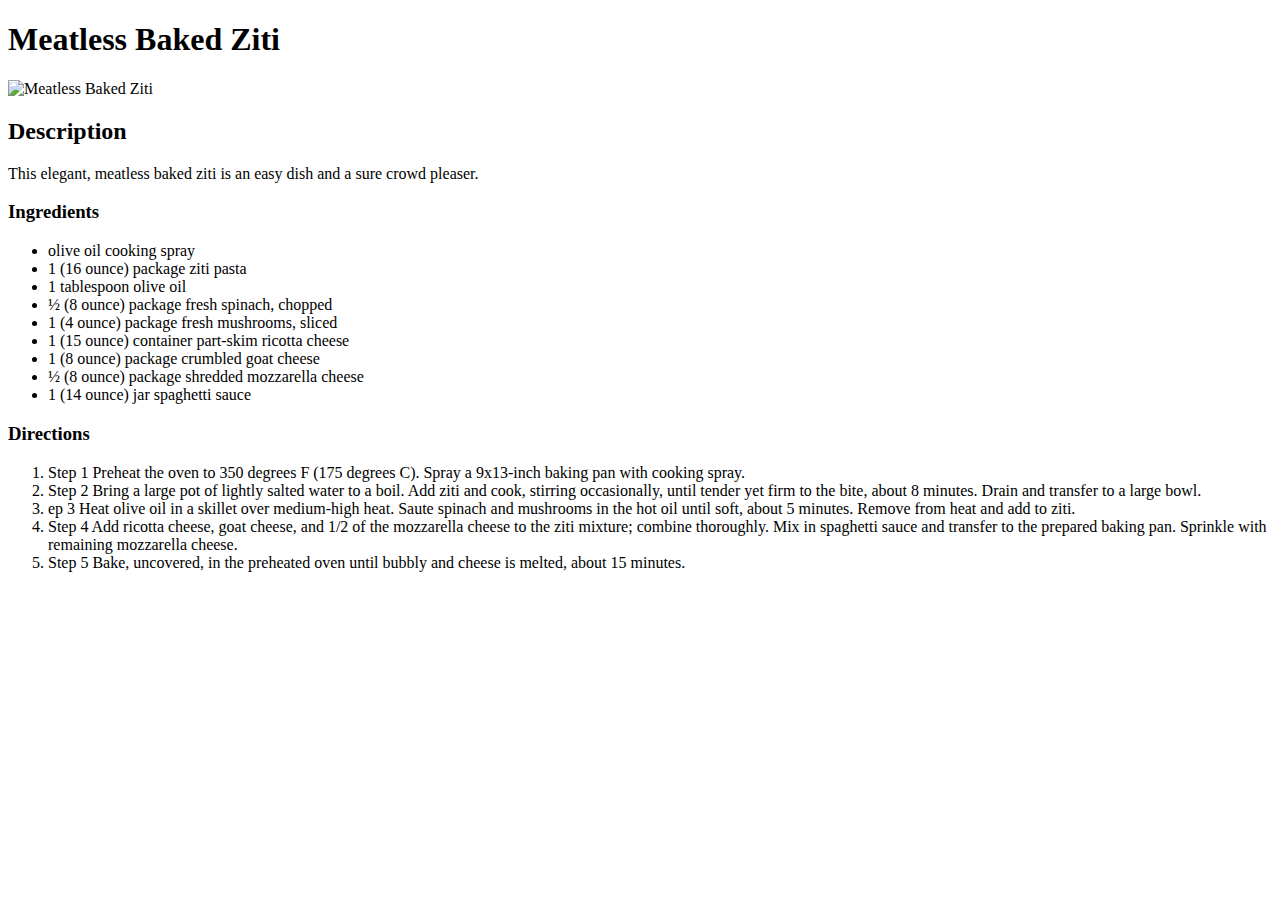
==== recipes/meatless-ziti.html @ 2c9834ff "first odin project" ====
<!DOCTYPE html>
<html lang="en">

<head>
    <meta charset="UTF-8">
    <meta http-equiv="X-UA-Compatible" content="IE=edge">
    <meta name="viewport" content="width=device-width, initial-scale=1.0">
    <title>Meatless Baked Ziti</title>
</head>

<body>
    <h1>Meatless Baked Ziti</h1>
    <img src="https://imagesvc.meredithcorp.io/v3/mm/image?url=https%3A%2F%2Fimages.media-allrecipes.com%2Fuserphotos%2F8677638.jpg"
        alt="Meatless Baked Ziti" style="width: 500px; height: 500px;">
    <h2>Description</h2>
    <p>This elegant, meatless baked ziti is an easy dish and a sure crowd pleaser.</p>
    <h3>Ingredients</h3>
    <ul>
        <li>olive oil cooking spray</li>
        <li>1 (16 ounce) package ziti pasta
        </li>
        <li>1 tablespoon olive oil</li>
        <li>½ (8 ounce) package fresh spinach, chopped</li>
        <li>1 (4 ounce) package fresh mushrooms, sliced</li>
        <li>1 (15 ounce) container part-skim ricotta cheese</li>
        <li>1 (8 ounce) package crumbled goat cheese
        </li>
        <li>½ (8 ounce) package shredded mozzarella cheese</li>
        <li>1 (14 ounce) jar spaghetti sauce</li>
    </ul>
    <h3>Directions</h3>
    <ol>
        <li>Step 1
            Preheat the oven to 350 degrees F (175 degrees C). Spray a 9x13-inch baking pan with cooking spray.

        </li>
        <li>Step 2
            Bring a large pot of lightly salted water to a boil. Add ziti and cook, stirring occasionally, until tender
            yet firm to the bite, about 8 minutes. Drain and transfer to a large bowl.</li>
        <li>ep 3
            Heat olive oil in a skillet over medium-high heat. Saute spinach and mushrooms in the hot oil until soft,
            about 5 minutes. Remove from heat and add to ziti.</li>
        <li>Step 4
            Add ricotta cheese, goat cheese, and 1/2 of the mozzarella cheese to the ziti mixture; combine thoroughly.
            Mix in spaghetti sauce and transfer to the prepared baking pan. Sprinkle with remaining mozzarella cheese.
        </li>
        <li>Step 5
            Bake, uncovered, in the preheated oven until bubbly and cheese is melted, about 15 minutes.</li>
    </ol>
</body>

</html>
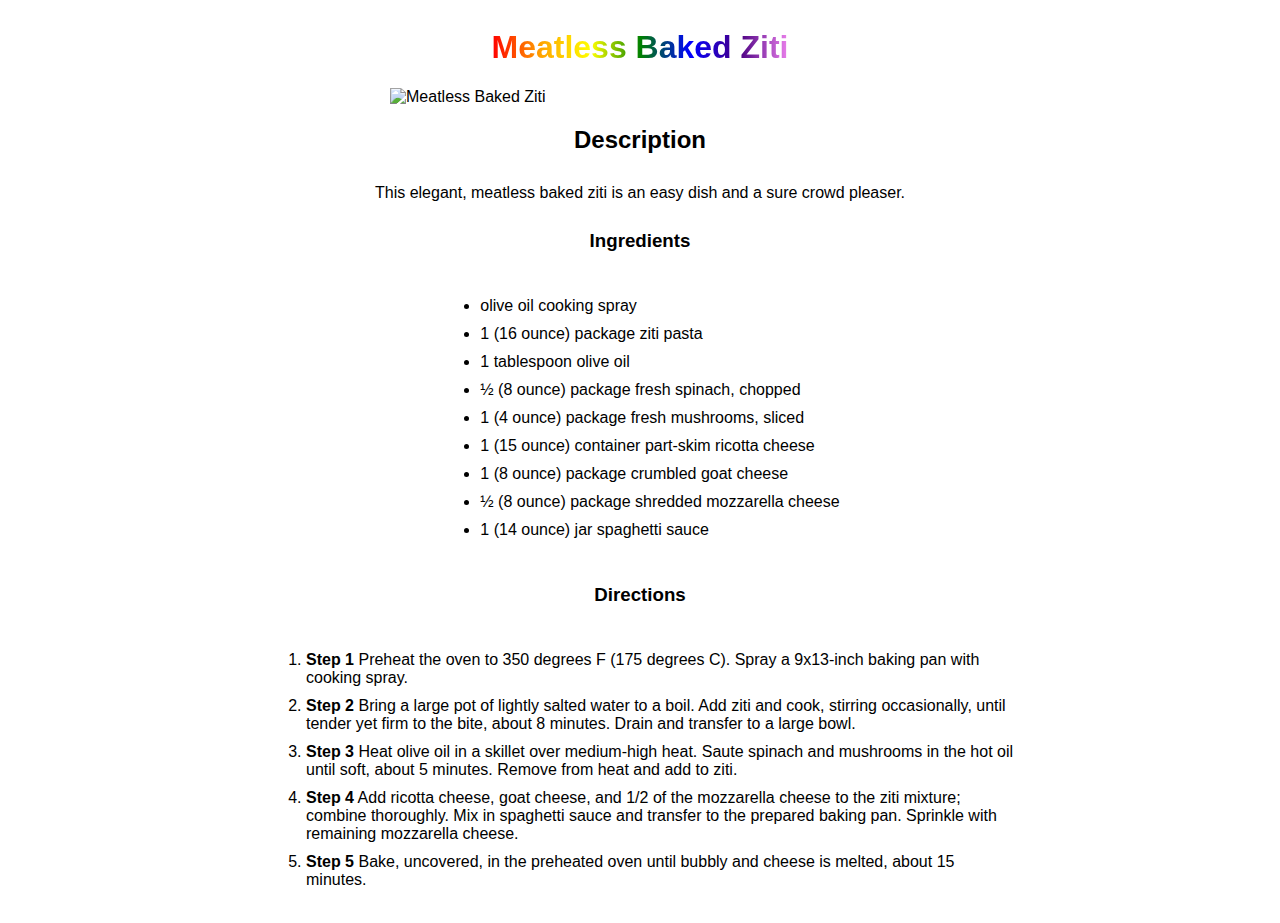
==== commit f7a9fd29: "add styling" ====
--- a/recipes/meatless-ziti.html
+++ b/recipes/meatless-ziti.html
@@ -5,48 +5,55 @@
     <meta charset="UTF-8">
     <meta http-equiv="X-UA-Compatible" content="IE=edge">
     <meta name="viewport" content="width=device-width, initial-scale=1.0">
+    <link rel="stylesheet" href="../style.css">
     <title>Meatless Baked Ziti</title>
 </head>
 
 <body>
-    <h1>Meatless Baked Ziti</h1>
-    <img src="https://imagesvc.meredithcorp.io/v3/mm/image?url=https%3A%2F%2Fimages.media-allrecipes.com%2Fuserphotos%2F8677638.jpg"
-        alt="Meatless Baked Ziti" style="width: 500px; height: 500px;">
-    <h2>Description</h2>
-    <p>This elegant, meatless baked ziti is an easy dish and a sure crowd pleaser.</p>
-    <h3>Ingredients</h3>
-    <ul>
-        <li>olive oil cooking spray</li>
-        <li>1 (16 ounce) package ziti pasta
-        </li>
-        <li>1 tablespoon olive oil</li>
-        <li>½ (8 ounce) package fresh spinach, chopped</li>
-        <li>1 (4 ounce) package fresh mushrooms, sliced</li>
-        <li>1 (15 ounce) container part-skim ricotta cheese</li>
-        <li>1 (8 ounce) package crumbled goat cheese
-        </li>
-        <li>½ (8 ounce) package shredded mozzarella cheese</li>
-        <li>1 (14 ounce) jar spaghetti sauce</li>
-    </ul>
-    <h3>Directions</h3>
-    <ol>
-        <li>Step 1
-            Preheat the oven to 350 degrees F (175 degrees C). Spray a 9x13-inch baking pan with cooking spray.
+    <div class="container">
+        <h1 class="rainbow-text">Meatless Baked Ziti</h1>
+        <img src="https://imagesvc.meredithcorp.io/v3/mm/image?url=https%3A%2F%2Fimages.media-allrecipes.com%2Fuserphotos%2F8677638.jpg"
+            alt="Meatless Baked Ziti">
+        <h2>Description</h2>
+        <p>This elegant, meatless baked ziti is an easy dish and a sure crowd pleaser.</p>
+        <h3>Ingredients</h3>
+        <ul>
+            <li>olive oil cooking spray</li>
+            <li>1 (16 ounce) package ziti pasta
+            </li>
+            <li>1 tablespoon olive oil</li>
+            <li>½ (8 ounce) package fresh spinach, chopped</li>
+            <li>1 (4 ounce) package fresh mushrooms, sliced</li>
+            <li>1 (15 ounce) container part-skim ricotta cheese</li>
+            <li>1 (8 ounce) package crumbled goat cheese
+            </li>
+            <li>½ (8 ounce) package shredded mozzarella cheese</li>
+            <li>1 (14 ounce) jar spaghetti sauce</li>
+        </ul>
+        <h3>Directions</h3>
+        <ol>
+            <li><strong>Step 1</strong>
+                Preheat the oven to 350 degrees F (175 degrees C). Spray a 9x13-inch baking pan with cooking spray.
 
-        </li>
-        <li>Step 2
-            Bring a large pot of lightly salted water to a boil. Add ziti and cook, stirring occasionally, until tender
-            yet firm to the bite, about 8 minutes. Drain and transfer to a large bowl.</li>
-        <li>ep 3
-            Heat olive oil in a skillet over medium-high heat. Saute spinach and mushrooms in the hot oil until soft,
-            about 5 minutes. Remove from heat and add to ziti.</li>
-        <li>Step 4
-            Add ricotta cheese, goat cheese, and 1/2 of the mozzarella cheese to the ziti mixture; combine thoroughly.
-            Mix in spaghetti sauce and transfer to the prepared baking pan. Sprinkle with remaining mozzarella cheese.
-        </li>
-        <li>Step 5
-            Bake, uncovered, in the preheated oven until bubbly and cheese is melted, about 15 minutes.</li>
-    </ol>
+            </li>
+            <li><strong>Step 2</strong>
+                Bring a large pot of lightly salted water to a boil. Add ziti and cook, stirring occasionally, until
+                tender
+                yet firm to the bite, about 8 minutes. Drain and transfer to a large bowl.</li>
+            <li><strong>Step 3</strong>
+                Heat olive oil in a skillet over medium-high heat. Saute spinach and mushrooms in the hot oil until
+                soft,
+                about 5 minutes. Remove from heat and add to ziti.</li>
+            <li><strong>Step 4</strong>
+                Add ricotta cheese, goat cheese, and 1/2 of the mozzarella cheese to the ziti mixture; combine
+                thoroughly.
+                Mix in spaghetti sauce and transfer to the prepared baking pan. Sprinkle with remaining mozzarella
+                cheese.
+            </li>
+            <li><strong>Step 5</strong>
+                Bake, uncovered, in the preheated oven until bubbly and cheese is melted, about 15 minutes.</li>
+        </ol>
+    </div>
 </body>
 
 </html>--- a/style.css
+++ b/style.css
@@ -0,0 +1,25 @@
+*{
+    font-family: Verdana, Geneva, Tahoma, sans-serif;
+}
+img{
+    width: 500px;
+    height: auto;
+}
+body{
+    display: flex;
+    justify-content: center;
+}
+.container{
+    display: flex;
+    width: 60vw;
+    flex-direction: column;
+    align-items: center;
+    justify-content: center;
+}
+li,p{
+    margin: 10px;
+}
+.rainbow-text {
+    background-image: linear-gradient(to left, violet, indigo, blue, green, yellow, orange, red);   -webkit-background-clip: text;
+    color: transparent;
+  }